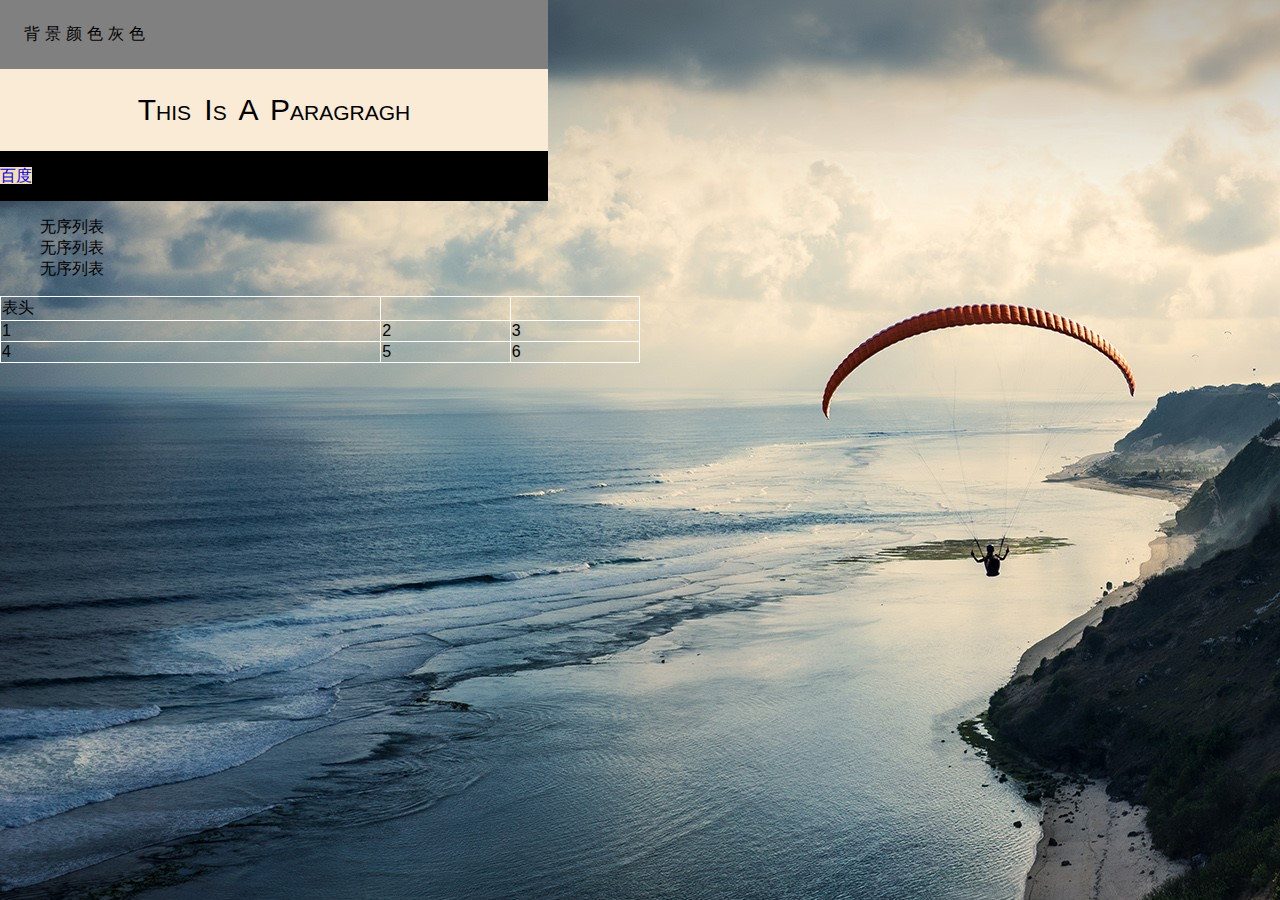
==== index.html @ 977060cd "VSCode Commit" ====
<!DOCTYPE html>
<html>
	<head>
		<meta charset="utf-8" />
		<title>CSS Practice</title>
		<link rel="stylesheet" type="text/css" href="css/myStyle.css"/>
	</head>
	<body>
		<p> 背景颜色灰色</p>
		
		<div id="persent">
			<p>This is a paragragh</p>
			<a title="链接" href="http://www.baidu.com" target="_blank">百度</a>
		</div>
		
		<div id="listBox">
			<ul>
				<li>无序列表</li>
				<li>无序列表</li>
				<li>无序列表</li>
				
			</ul>
		</div>
		<table>
			<thead>
				<tr>
					<td>表头</td>
					<td></td>
					<td></td>
				</tr>
			</thead>
			<tbody>
				<tr>
					<td>1</td>
					<td>2</td>
					<td>3</td>
				</tr>
				<tr>
					<td>4</td>
					<td>5</td>
					<td>6</td>
				</tr>
			</tbody>
			<tfoot></tfoot>
		</table>
	</body>
</html>
---- css/myStyle.css ----
body{
	margin: 0px;
	background-image: url(../img/DP1.jpg);
	background-repeat: no-repeat;
	font-family: sans-serif;
}

body p{
	background-color: gray;
	padding: 24px;
	margin: 0px;
	text-decoration: none;
	width: ;
}
/* 子类选择器 */
body>p{
	letter-spacing: 5px;
	width: 500px;
}


div#persent{
	width: 548px;
	background-color: #000000;
}

#persent>p{
	width: 500px;
	background-color: antiquewhite;
	text-indent: initial;
	text-align: center;
	word-spacing: 5px;
	text-transform:capitalize;
	padding: 24px;
	font-variant: small-caps;
	font-size: 30px;
	
}
/* 如果用em定义编剧，那么他的实际大小和字体大小有关 */
/* 1em = 16px（默认字体大小） */
#persent>a{
	height: 50px;
	width: 50px;
	text-decoration: none;
	text-align: center;
	line-height: 50px;
}

#persent>a:link{
	background-color: wheat
}

#persent>a:visited{
	background-color:white;
}

#persent>a:hover{
	background-color:red;
}

#persent>a:active {background-color:#000000;}

#listBox>ul{
	list-style-type:none;
}

table,th,td{
	border: 1px solid white;
	border-collapse: collapse;
}

table{
	width: 50%;
}

th{
	height: 200px;
}
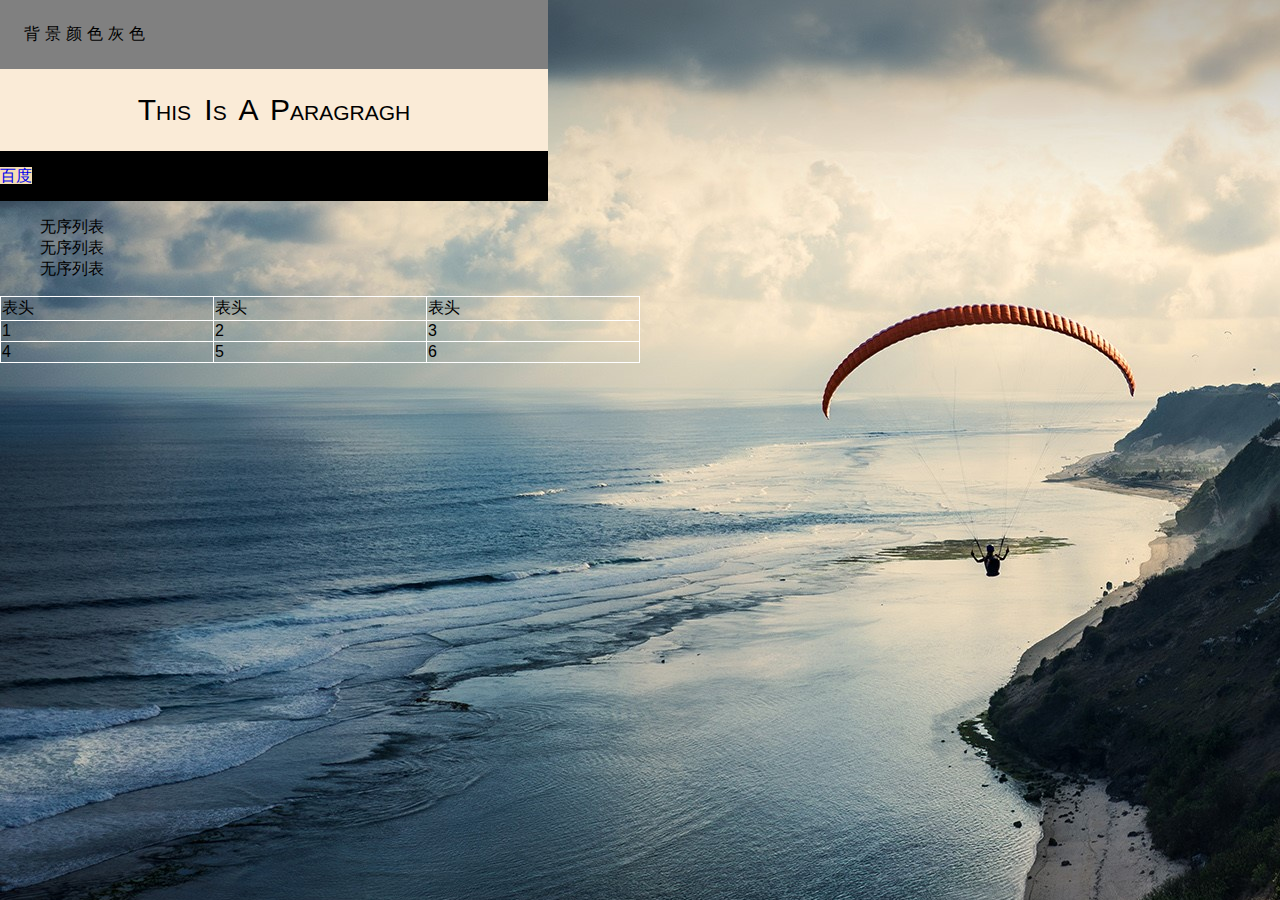
==== commit 4bf5189d: "手动创造冲突" ====
--- a/index.html
+++ b/index.html
@@ -25,8 +25,8 @@
 			<thead>
 				<tr>
 					<td>表头</td>
-					<td></td>
-					<td></td>
+					<td>表头</td>
+					<td>表头</td>
 				</tr>
 			</thead>
 			<tbody>
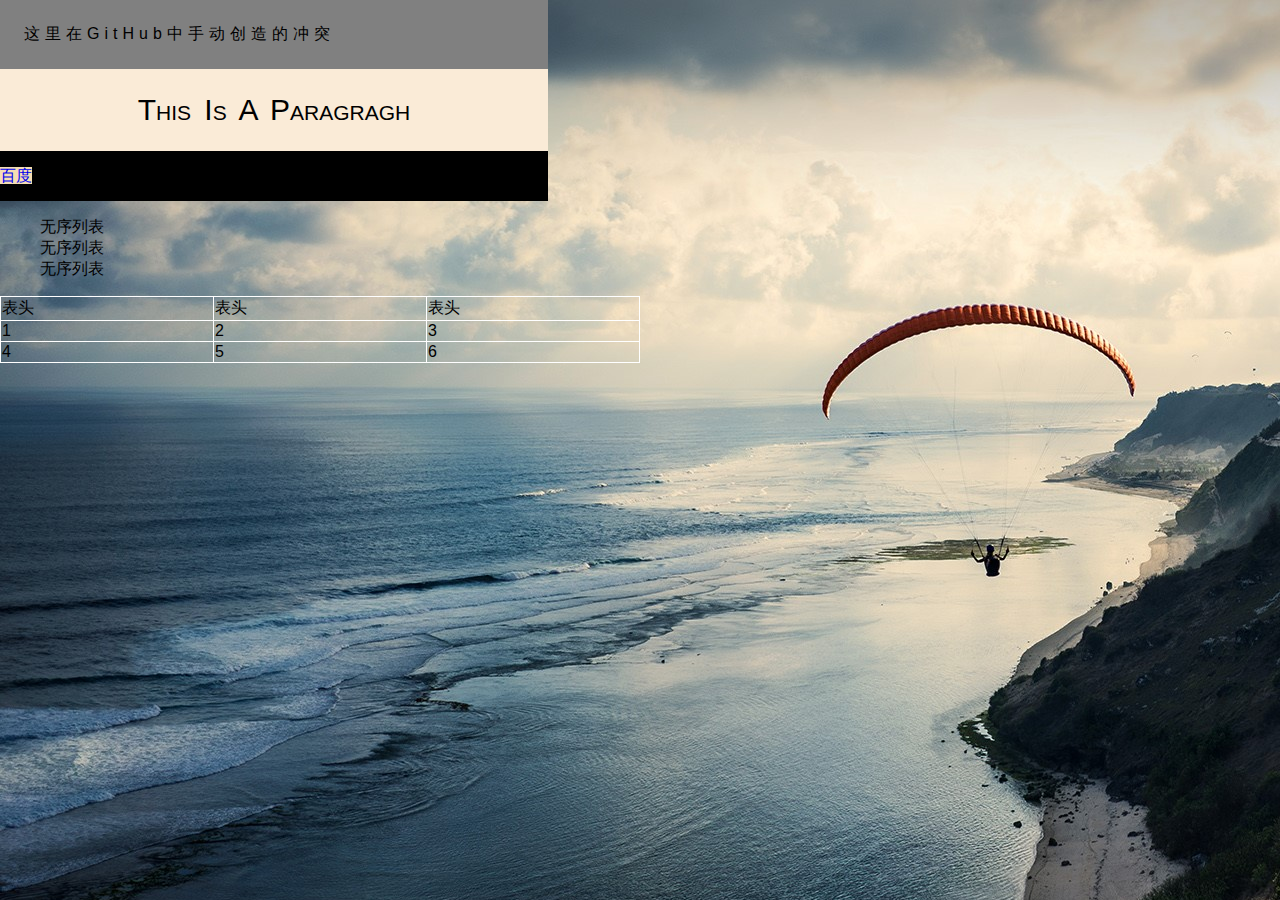
==== commit cbfe7999: "Update index.html" ====
--- a/index.html
+++ b/index.html
@@ -6,7 +6,7 @@
 		<link rel="stylesheet" type="text/css" href="css/myStyle.css"/>
 	</head>
 	<body>
-		<p> 背景颜色灰色</p>
+		<p>这里在GitHub中手动创造的冲突</p>
 		
 		<div id="persent">
 			<p>This is a paragragh</p>
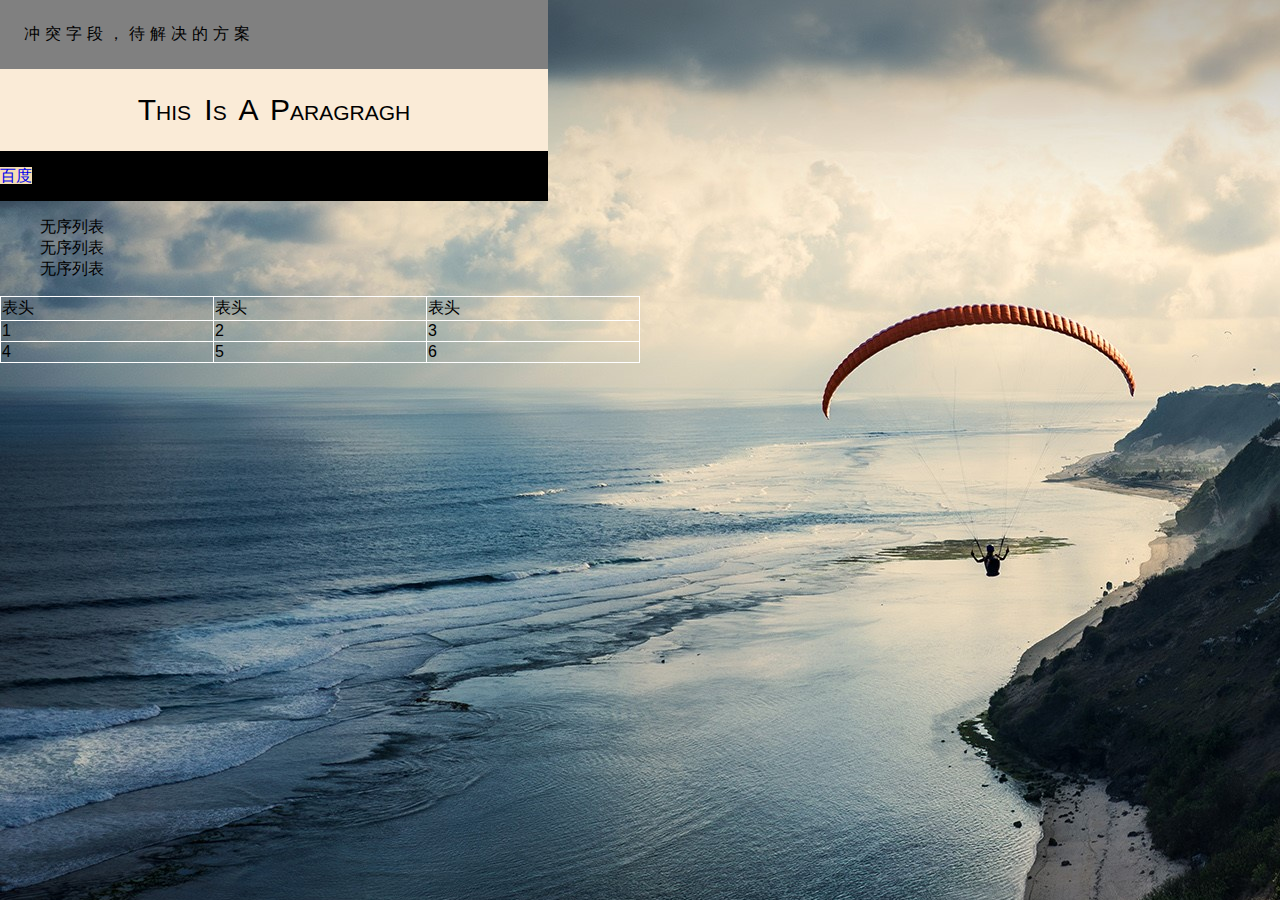
==== commit 0310f097: "手动创造冲突" ====
--- a/index.html
+++ b/index.html
@@ -6,7 +6,7 @@
 		<link rel="stylesheet" type="text/css" href="css/myStyle.css"/>
 	</head>
 	<body>
-		<p>这里在GitHub中手动创造的冲突</p>
+		<p>冲突字段，待解决的方案</p>
 		
 		<div id="persent">
 			<p>This is a paragragh</p>
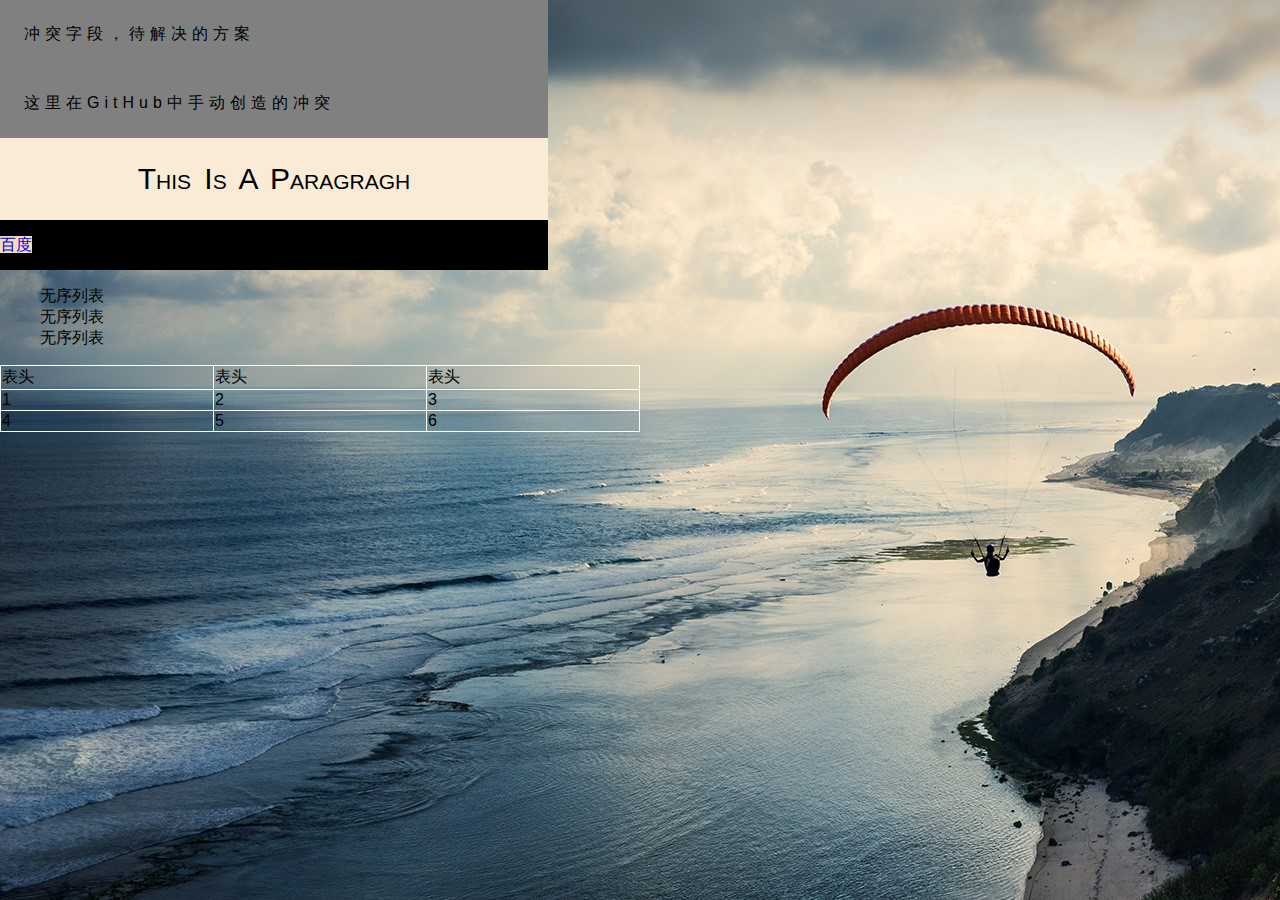
==== commit 862b8171: "使用Rebase合并带有冲突的两次提交" ====
--- a/index.html
+++ b/index.html
@@ -7,7 +7,8 @@
 	</head>
 	<body>
 		<p>冲突字段，待解决的方案</p>
-		
+		<p>这里在GitHub中手动创造的冲突</p>
+
 		<div id="persent">
 			<p>This is a paragragh</p>
 			<a title="链接" href="http://www.baidu.com" target="_blank">百度</a>
